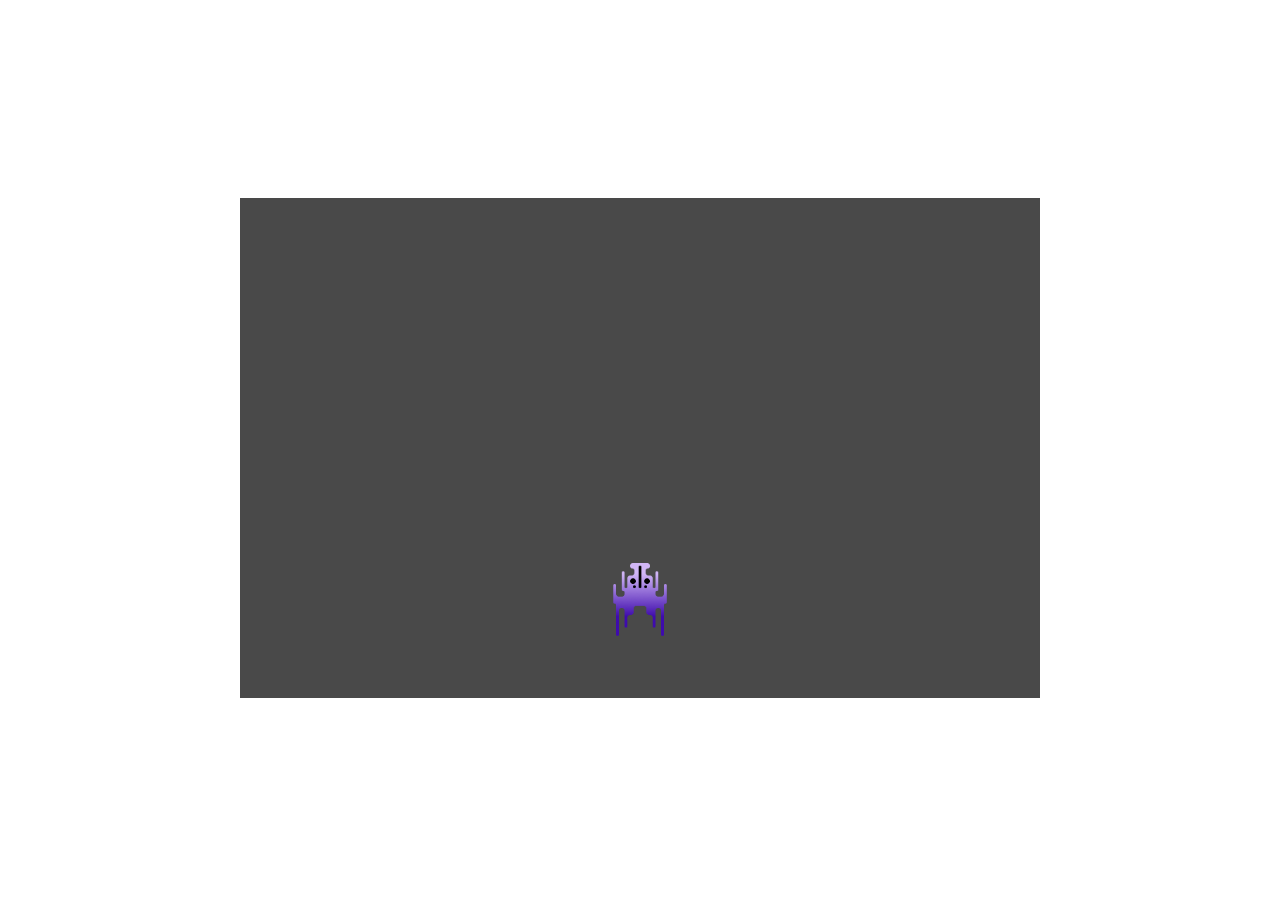
==== demo-games/space_shooter/index.html @ 1c71adf4 "added drawing machine and shooter" ====
<!DOCTYPE html>
<html lang="en">
<head>
    <meta charset="UTF-8">
    <meta name="viewport" content="width=device-width, initial-scale=1.0">
    <title>🧚🏻p5js🧚🏻</title>

    <link href="style.css" rel="stylesheet" />

    <!-- p5 libs -->
    <!-- librairies are added locally in case we don't have access to wifi -->
    <script src="libraries/p5.js"         type="text/javascript"></script>
    <script src="libraries/p5Sound.js"    type="text/javascript"></script>
    <!-- <script src="libs/matter.js"    type="text/javascript"></script> -->
    <!-- <script src="https://unpkg.com/ml5@1/dist/ml5.min.js"></script>-->
    
    <script src="ship.js"   type="text/javascript" defer></script>
    <script src="bullet.js" type="text/javascript" defer></script>
    <script src="script.js" type="text/javascript" defer></script>
</head>
<body>
    <main>
        <!-- p5 canvas is attached here -->
    </main>

    

</body>
</html>
---- demo-games/space_shooter/style.css ----
* {
  margin: 0;
  padding: 0;
  overflow-x: hidden;
}

body{
  display: flex;
  flex-direction: column;
  align-items: center;
  justify-content: center;

  height: 100vh;
}
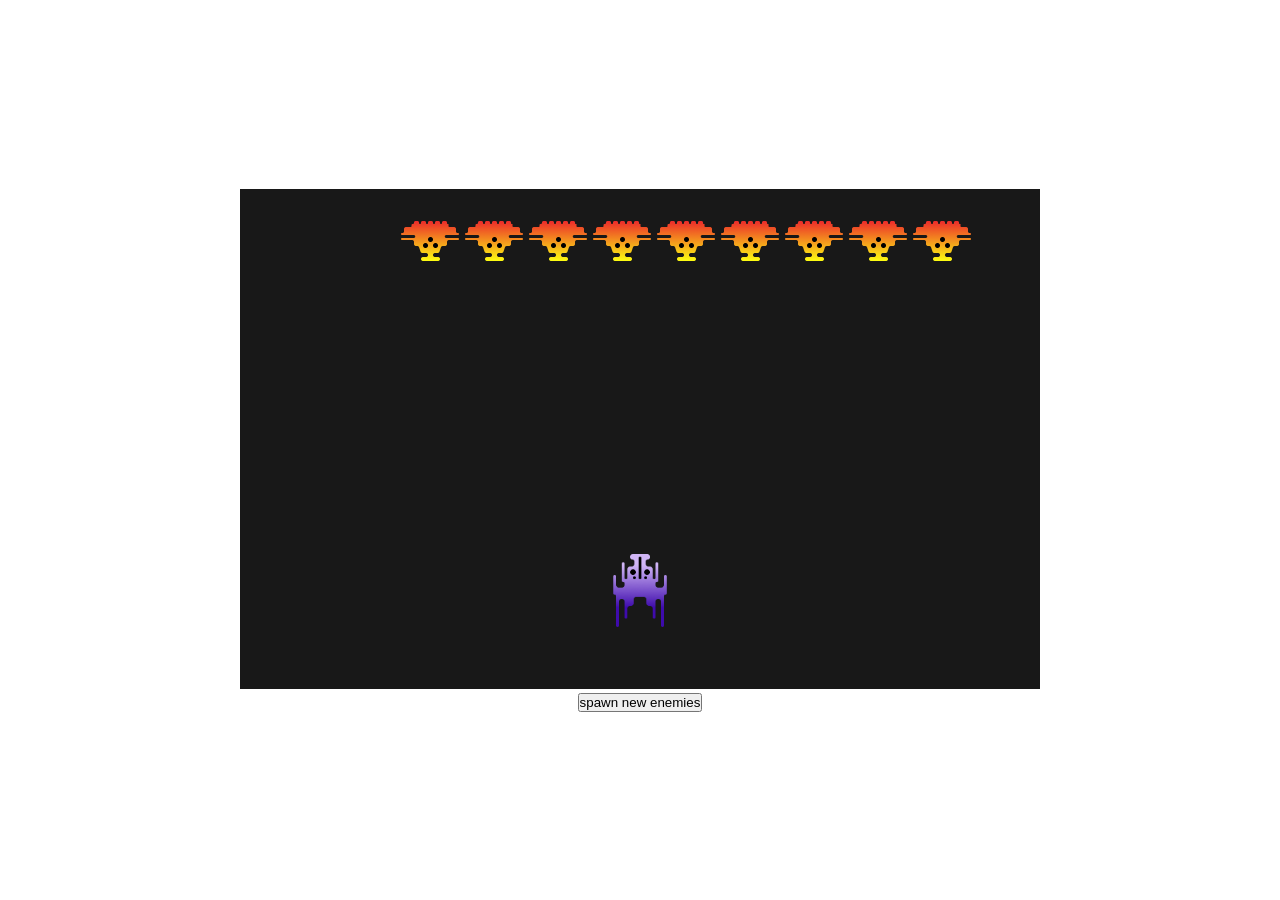
==== commit eb914a24: "added enemy and bullet. [WIP]" ====
--- a/demo-games/space_shooter/index.html
+++ b/demo-games/space_shooter/index.html
@@ -15,6 +15,7 @@
     <!-- <script src="https://unpkg.com/ml5@1/dist/ml5.min.js"></script>-->
     
     <script src="ship.js"   type="text/javascript" defer></script>
+    <script src="enemy.js"  type="text/javascript" defer></script>
     <script src="bullet.js" type="text/javascript" defer></script>
     <script src="script.js" type="text/javascript" defer></script>
 </head>
@@ -23,6 +24,7 @@
         <!-- p5 canvas is attached here -->
     </main>
 
+    <button id="spawnEnemies">spawn new enemies</button>
     
 
 </body>
